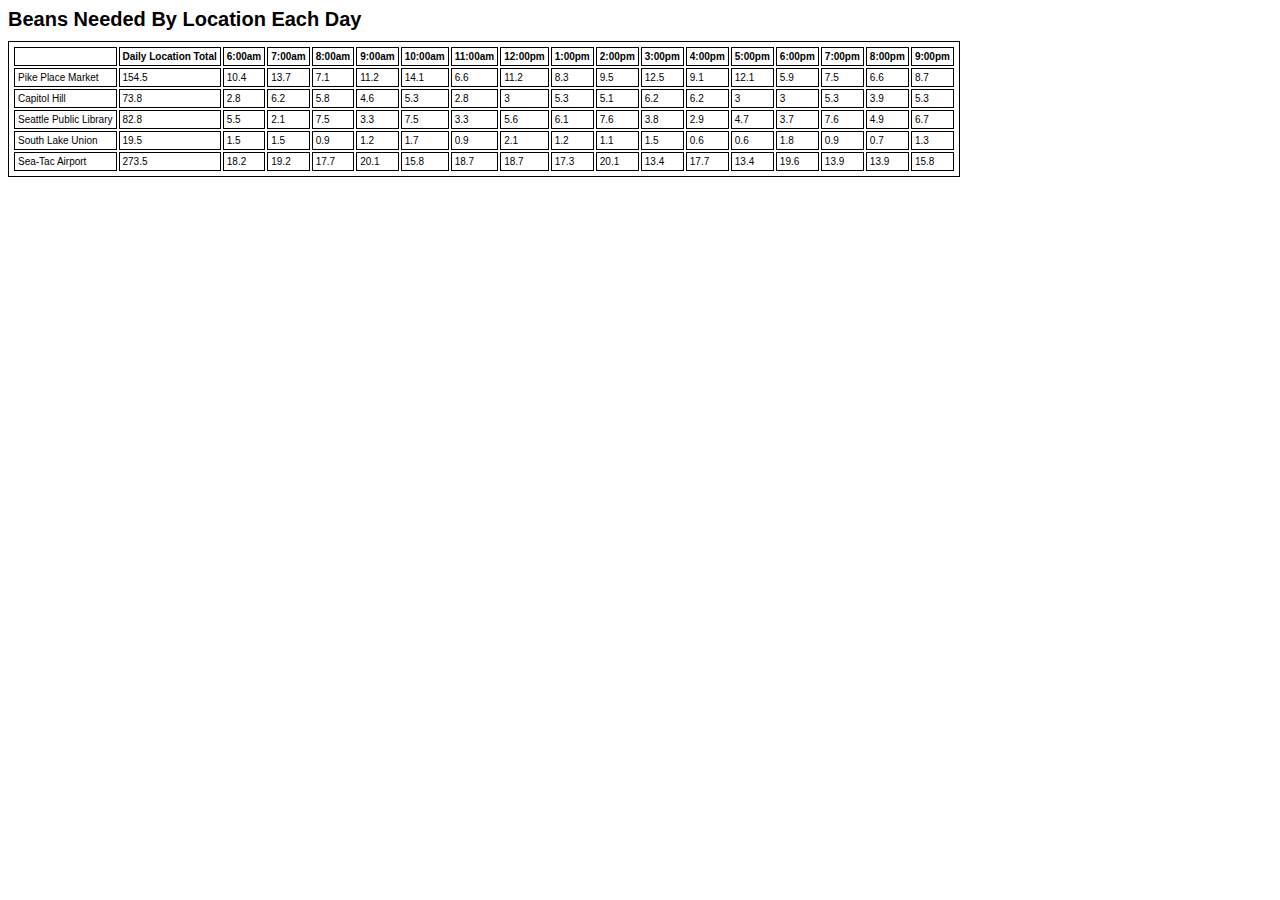
==== data.html @ ed84a209 "making the first heading as empty string" ====
<!DOCTYPE html>
<html>
  <head>
    <meta charset="utf-8">
    <title></title>
    <link rel="stylesheet" href="data.css">
  </head>
  <body>
    <main>
      <h1>Beans Needed By Location Each Day</h1>

      <table id="generated-table">
        <tr>
          <th></th>
          <th>Daily Location Total</th>
          <th>6:00am</th>
          <th>7:00am</th>
          <th>8:00am</th>
          <th>9:00am</th>
          <th>10:00am</th>
          <th>11:00am</th>
          <th>12:00pm</th>
          <th>1:00pm</th>
          <th>2:00pm</th>
          <th>3:00pm</th>
          <th>4:00pm</th>
          <th>5:00pm</th>
          <th>6:00pm</th>
          <th>7:00pm</th>
          <th>8:00pm</th>
          <th>9:00pm</th>
        </tr>

      </table>

    </main>

<script src="data.js" charset="utf-8"></script>
  </body>
</html>
---- data.css ----
body {
  font-size: 10px;
  font-family: Helvetica, sans-serif;
}

h1{
  margin: 0;
}

table {
  margin-top: 1em;
}

table,th, td {
  border: 1px solid black;
  padding: 0.3em;
}

thead th {
  border-bottom: 2px solid black;
}

tfoot th {
  border-top: 2px solid black;
}
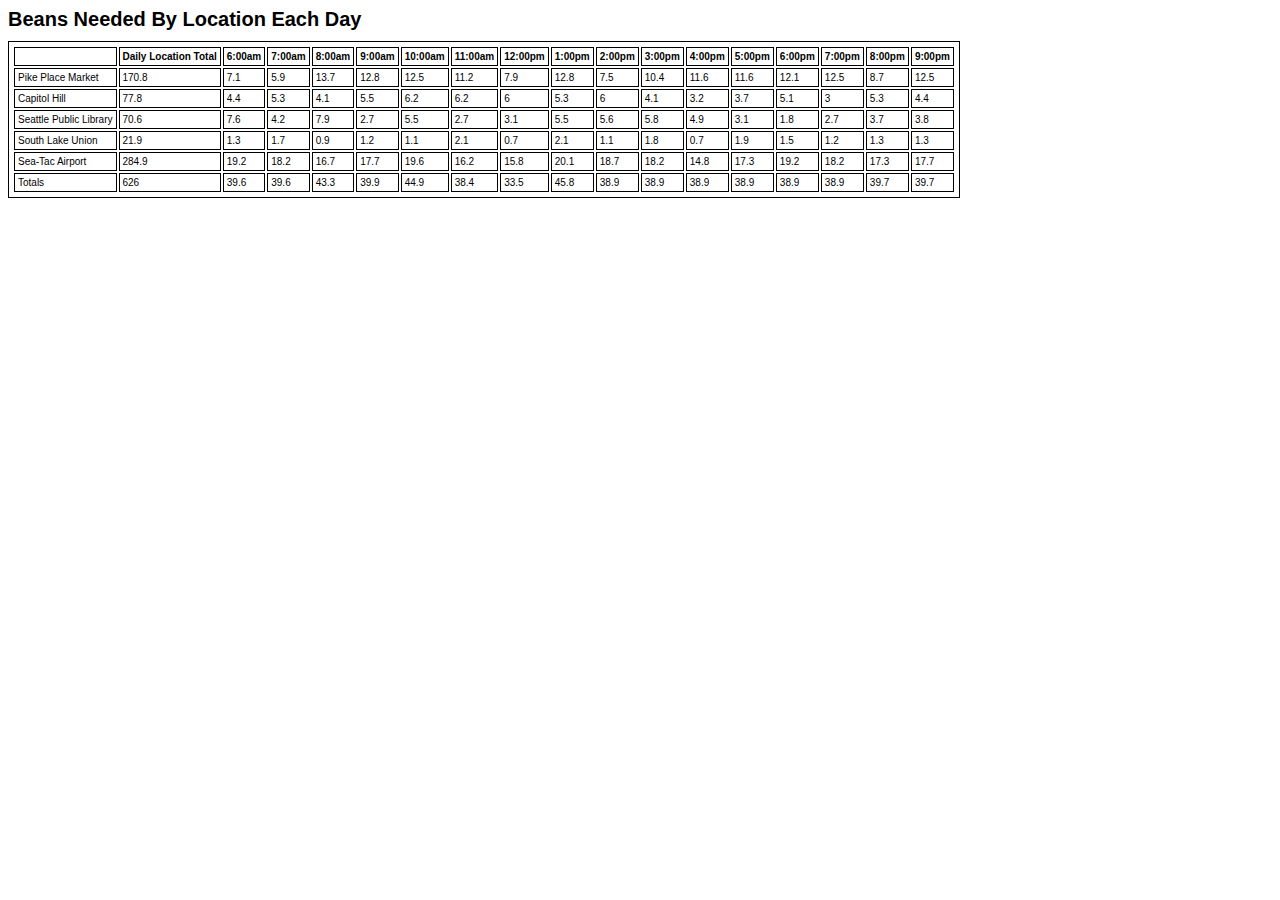
==== commit d8277931: "Adding title to the html pages" ====
--- a/data.html
+++ b/data.html
@@ -2,7 +2,7 @@
 <html>
   <head>
     <meta charset="utf-8">
-    <title></title>
+    <title>campFireCoffeeInternalPage</title>
     <link rel="stylesheet" href="data.css">
   </head>
   <body>
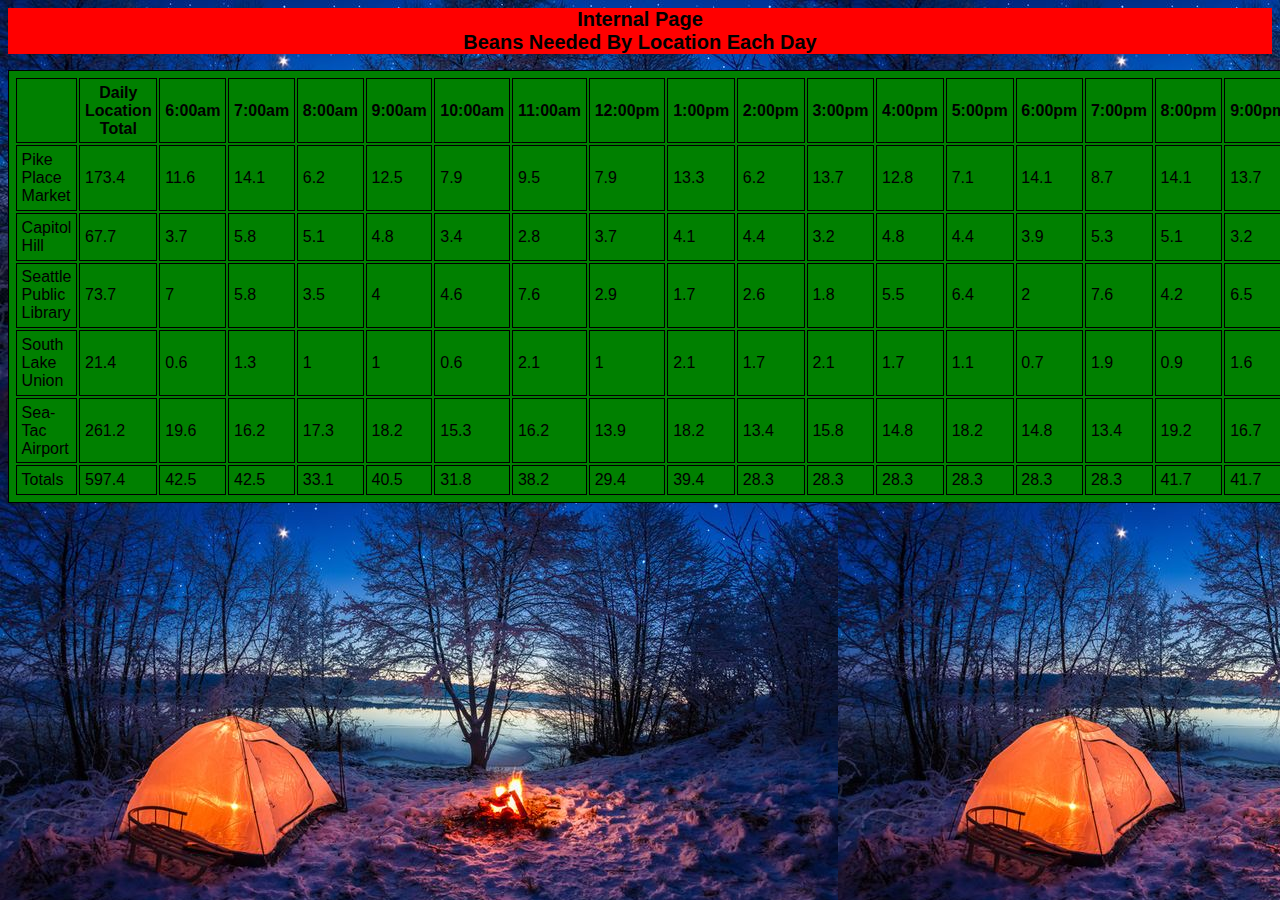
==== commit ec512f7b: "Appending table and the heading in the body" ====
--- a/data.html
+++ b/data.html
@@ -7,7 +7,7 @@
   </head>
   <body>
     <main>
-      <h1>Beans Needed By Location Each Day</h1>
+    
 
       <table id="generated-table">
         <tr>
--- a/data.css
+++ b/data.css
@@ -1,10 +1,17 @@
 body {
   font-size: 10px;
   font-family: Helvetica, sans-serif;
+  background-image:url('campsite-tent-night.jpg');
+  background-size: auto;
+
+
+
 }
 
 h1{
   margin: 0;
+  text-align: center;
+  background-color: red;
 }
 
 table {
@@ -14,6 +21,8 @@
 table,th, td {
   border: 1px solid black;
   padding: 0.3em;
+  background-color: green;
+  font-size: 16px;
 }
 
 thead th {
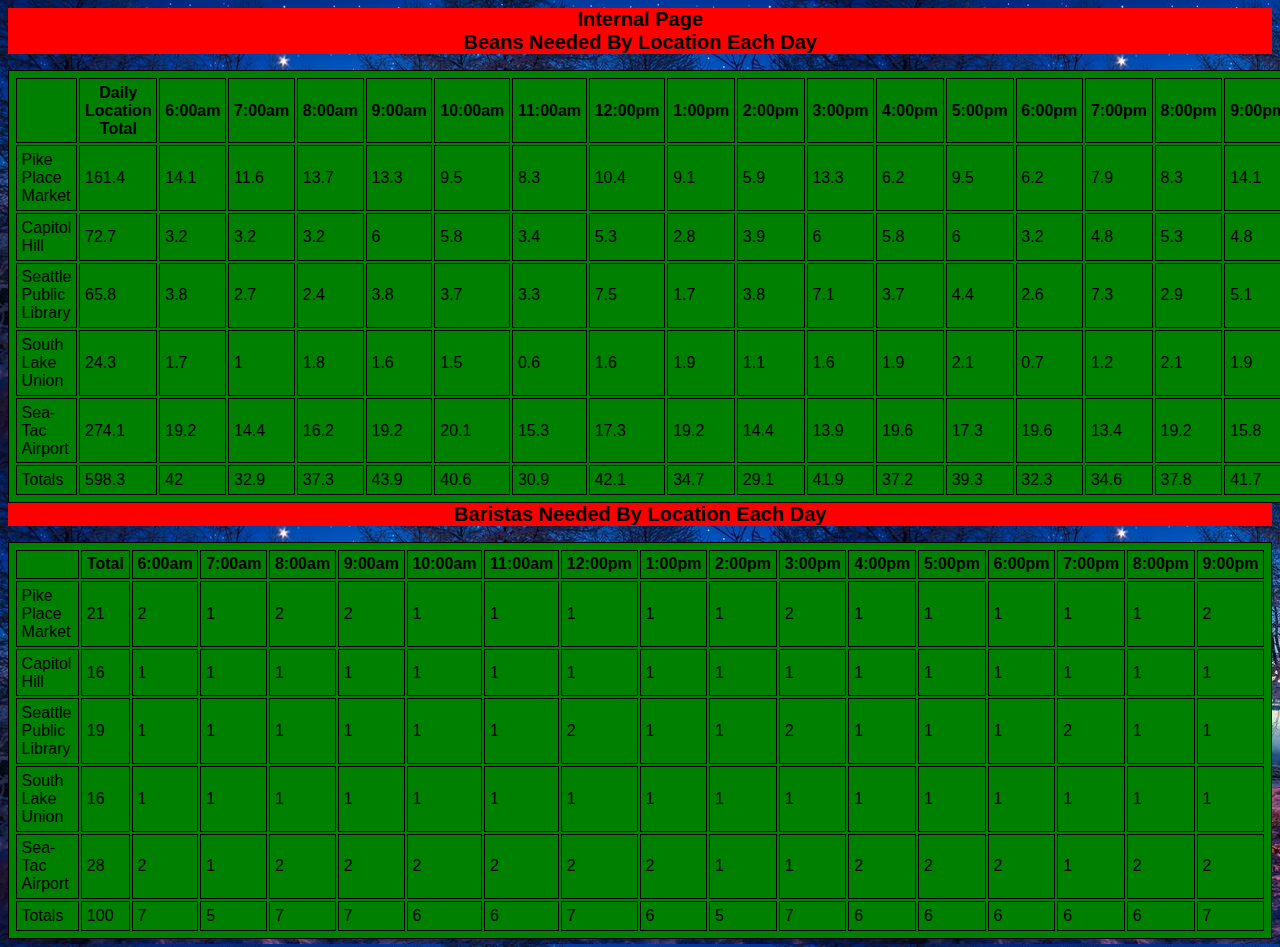
==== commit 0f8a41fb: "Adding the second table" ====
--- a/data.html
+++ b/data.html
@@ -7,12 +7,35 @@
   </head>
   <body>
     <main>
-    
+
 
       <table id="generated-table">
         <tr>
           <th></th>
           <th>Daily Location Total</th>
+          <th>6:00am</th>
+          <th>7:00am</th>
+          <th>8:00am</th>
+          <th>9:00am</th>
+          <th>10:00am</th>
+          <th>11:00am</th>
+          <th>12:00pm</th>
+          <th>1:00pm</th>
+          <th>2:00pm</th>
+          <th>3:00pm</th>
+          <th>4:00pm</th>
+          <th>5:00pm</th>
+          <th>6:00pm</th>
+          <th>7:00pm</th>
+          <th>8:00pm</th>
+          <th>9:00pm</th>
+        </tr>
+
+      </table>
+      <table id="generated-tableB">
+        <tr>
+          <th></th>
+          <th>Total</th>
           <th>6:00am</th>
           <th>7:00am</th>
           <th>8:00am</th>
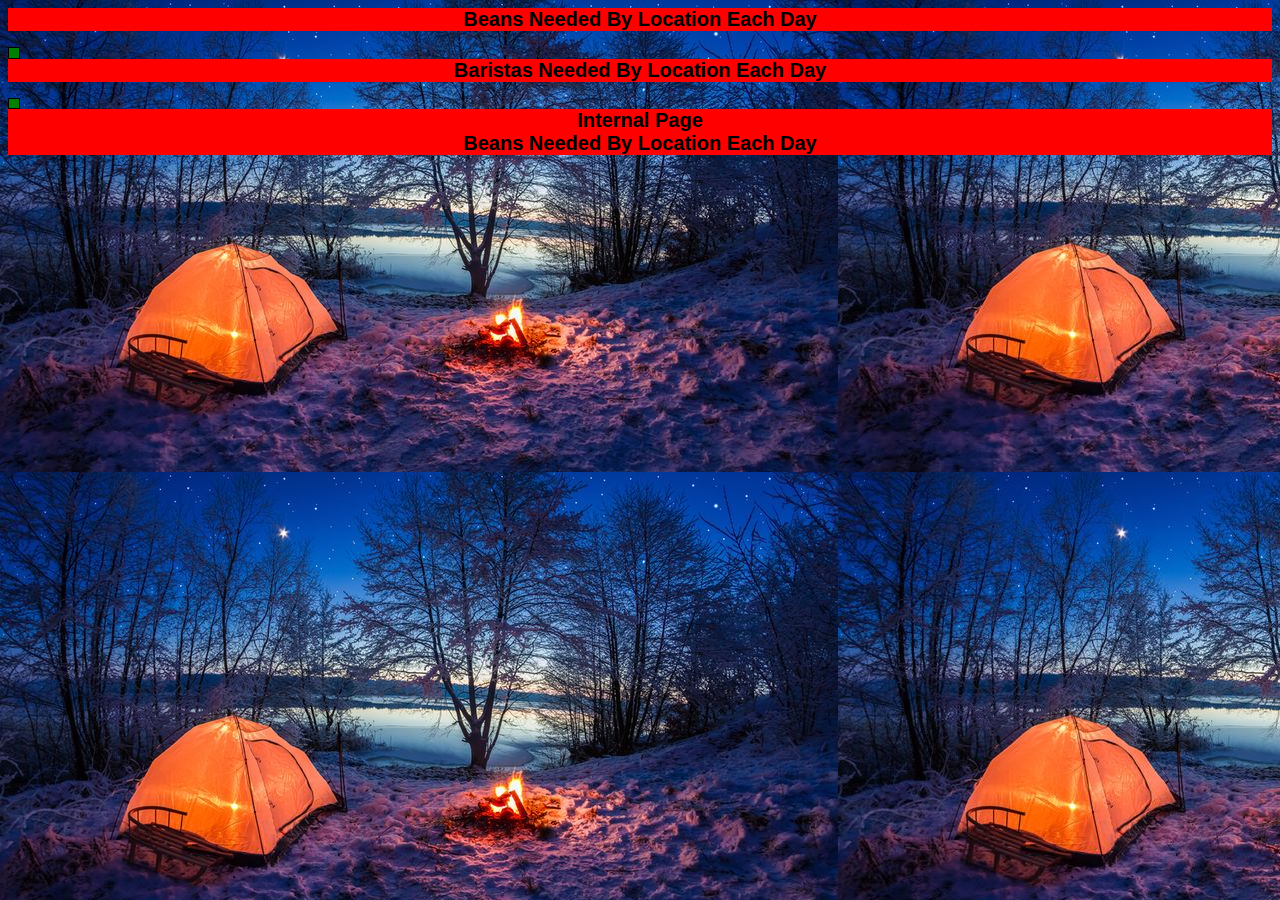
==== commit fc19967c: "Table body,footer and head added" ====
--- a/data.html
+++ b/data.html
@@ -7,57 +7,85 @@
   </head>
   <body>
     <main>
+      <table id="PoundsOfBeans">
+        <thead>
+ <h1>Beans Needed By Location Each Day</h1>
+        </thead>
+        <tbody>
 
+        </tbody>
+        <tfoot>
 
-      <table id="generated-table">
-        <tr>
-          <th></th>
-          <th>Daily Location Total</th>
-          <th>6:00am</th>
-          <th>7:00am</th>
-          <th>8:00am</th>
-          <th>9:00am</th>
-          <th>10:00am</th>
-          <th>11:00am</th>
-          <th>12:00pm</th>
-          <th>1:00pm</th>
-          <th>2:00pm</th>
-          <th>3:00pm</th>
-          <th>4:00pm</th>
-          <th>5:00pm</th>
-          <th>6:00pm</th>
-          <th>7:00pm</th>
-          <th>8:00pm</th>
-          <th>9:00pm</th>
-        </tr>
+        </tfoot>
+      </table>
+      <table id="employees">
+        <thead>
+<h1>Baristas Needed By Location Each Day</h1>
+        </thead>
+        <thead>
 
+        </thead>
+        <tbody>
+
+        </tbody>
+        <tfoot>
+
+        </tfoot>
       </table>
-      <table id="generated-tableB">
-        <tr>
-          <th></th>
-          <th>Total</th>
-          <th>6:00am</th>
-          <th>7:00am</th>
-          <th>8:00am</th>
-          <th>9:00am</th>
-          <th>10:00am</th>
-          <th>11:00am</th>
-          <th>12:00pm</th>
-          <th>1:00pm</th>
-          <th>2:00pm</th>
-          <th>3:00pm</th>
-          <th>4:00pm</th>
-          <th>5:00pm</th>
-          <th>6:00pm</th>
-          <th>7:00pm</th>
-          <th>8:00pm</th>
-          <th>9:00pm</th>
-        </tr>
 
-      </table>
 
     </main>
 
 <script src="data.js" charset="utf-8"></script>
   </body>
 </html>
+
+
+
+
+<!-- <table id="generated-table">
+  <tr>
+    <th></th>
+    <th>Daily Location Total</th>
+    <th>6:00am</th>
+    <th>7:00am</th>
+    <th>8:00am</th>
+    <th>9:00am</th>
+    <th>10:00am</th>
+    <th>11:00am</th>
+    <th>12:00pm</th>
+    <th>1:00pm</th>
+    <th>2:00pm</th>
+    <th>3:00pm</th>
+    <th>4:00pm</th>
+    <th>5:00pm</th>
+    <th>6:00pm</th>
+    <th>7:00pm</th>
+    <th>8:00pm</th>
+    <th>9:00pm</th>
+  </tr>
+
+</table>
+<table id="generated-tableB">
+  <tr>
+    <th></th>
+    <th>Total</th>
+    <th>6:00am</th>
+    <th>7:00am</th>
+    <th>8:00am</th>
+    <th>9:00am</th>
+    <th>10:00am</th>
+    <th>11:00am</th>
+    <th>12:00pm</th>
+    <th>1:00pm</th>
+    <th>2:00pm</th>
+    <th>3:00pm</th>
+    <th>4:00pm</th>
+    <th>5:00pm</th>
+    <th>6:00pm</th>
+    <th>7:00pm</th>
+    <th>8:00pm</th>
+    <th>9:00pm</th>
+  </tr>
+
+</table> -->
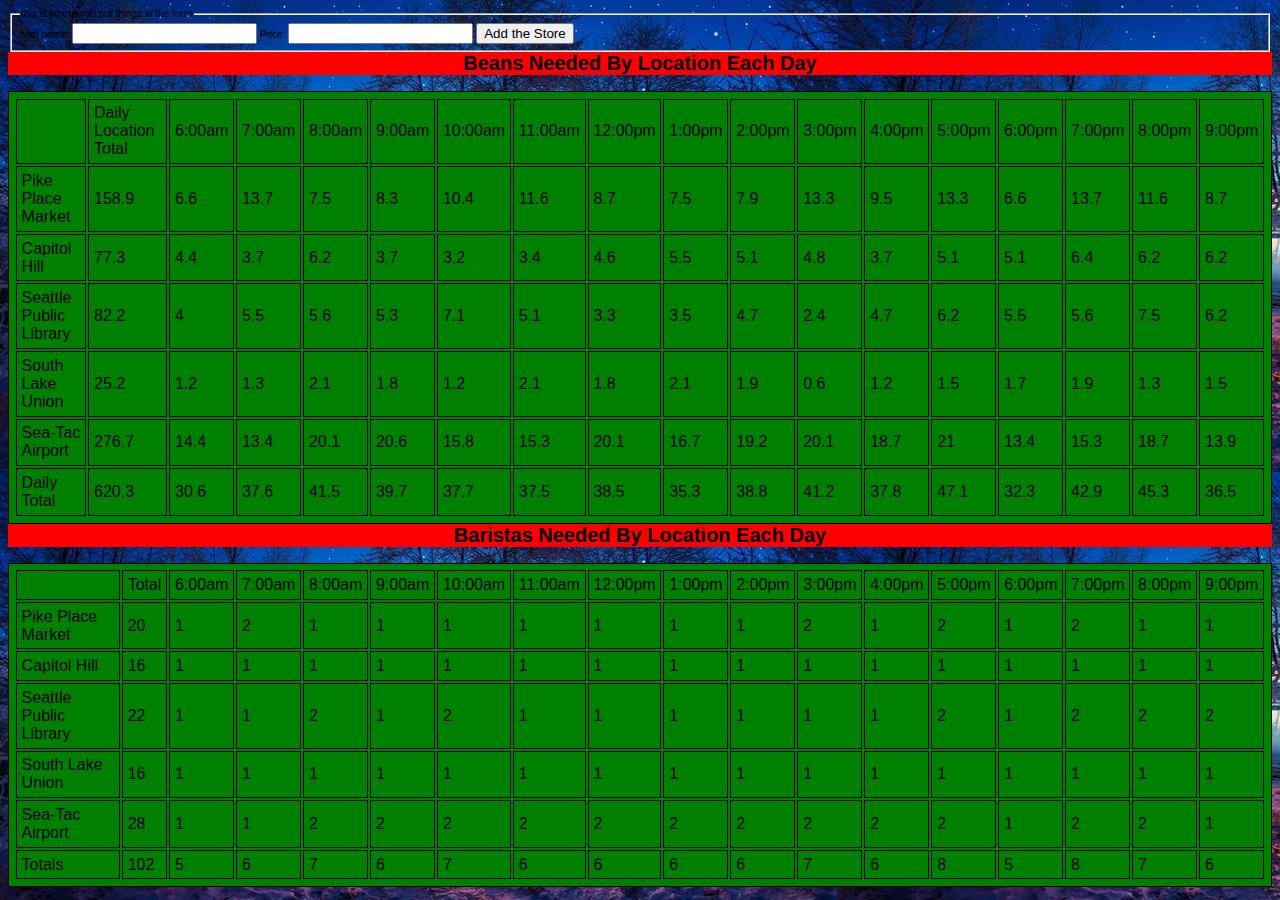
==== commit 0ca3e131: "Start working on forms and Adding them" ====
--- a/data.html
+++ b/data.html
@@ -7,6 +7,23 @@
   </head>
   <body>
     <main>
+      <form id="form">
+        <fieldset>
+          <legend>this is where you put things in the form</legend>
+
+          <!--make a block-level input  -->
+          <!-- <div> -->
+            <label for="name">Item name:</label>
+            <input type="text" name="name" required>
+          <!-- </div> -->
+
+          <!--everything else in the form will be inline  -->
+          <label for="price">Price:</label>
+          <input type="number" name="price" min="0" required>
+
+          <input type="submit" value="Add the Store">
+        </fieldset>
+      </form>
       <table id="PoundsOfBeans">
         <thead>
  <h1>Beans Needed By Location Each Day</h1>
@@ -39,53 +56,3 @@
 <script src="data.js" charset="utf-8"></script>
   </body>
 </html>
-
-
-
-
-<!-- <table id="generated-table">
-  <tr>
-    <th></th>
-    <th>Daily Location Total</th>
-    <th>6:00am</th>
-    <th>7:00am</th>
-    <th>8:00am</th>
-    <th>9:00am</th>
-    <th>10:00am</th>
-    <th>11:00am</th>
-    <th>12:00pm</th>
-    <th>1:00pm</th>
-    <th>2:00pm</th>
-    <th>3:00pm</th>
-    <th>4:00pm</th>
-    <th>5:00pm</th>
-    <th>6:00pm</th>
-    <th>7:00pm</th>
-    <th>8:00pm</th>
-    <th>9:00pm</th>
-  </tr>
-
-</table>
-<table id="generated-tableB">
-  <tr>
-    <th></th>
-    <th>Total</th>
-    <th>6:00am</th>
-    <th>7:00am</th>
-    <th>8:00am</th>
-    <th>9:00am</th>
-    <th>10:00am</th>
-    <th>11:00am</th>
-    <th>12:00pm</th>
-    <th>1:00pm</th>
-    <th>2:00pm</th>
-    <th>3:00pm</th>
-    <th>4:00pm</th>
-    <th>5:00pm</th>
-    <th>6:00pm</th>
-    <th>7:00pm</th>
-    <th>8:00pm</th>
-    <th>9:00pm</th>
-  </tr>
-
-</table> -->
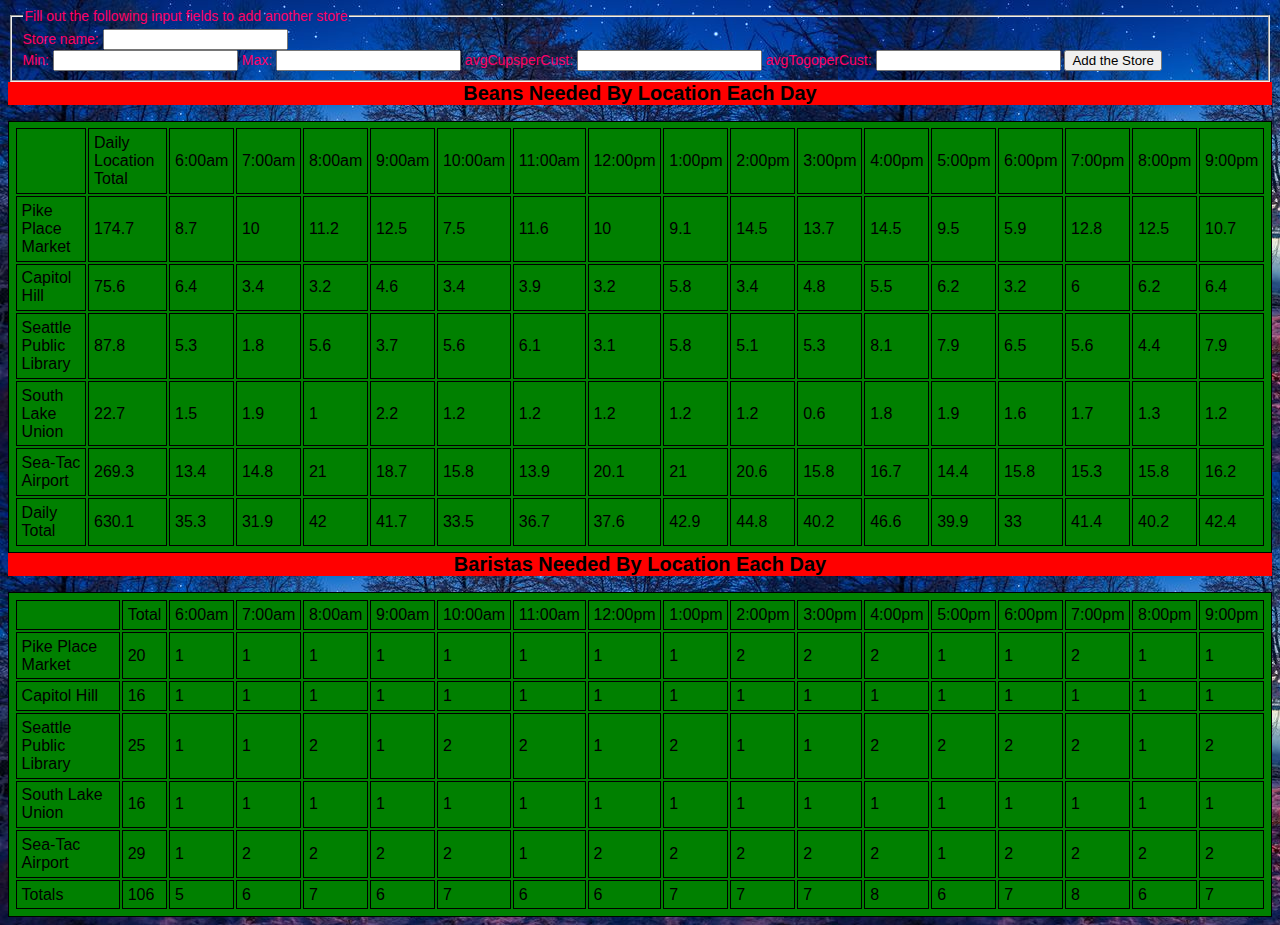
==== commit 451ee083: "Making the form and submit button" ====
--- a/data.html
+++ b/data.html
@@ -9,21 +9,33 @@
     <main>
       <form id="form">
         <fieldset>
-          <legend>this is where you put things in the form</legend>
+          <legend>Fill out the following input fields to add another store</legend>
 
-          <!--make a block-level input  -->
-          <!-- <div> -->
-            <label for="name">Item name:</label>
+
+          <div>
+            <label for="name">Store name:</label>
             <input type="text" name="name" required>
-          <!-- </div> -->
+          </div>
+
 
           <!--everything else in the form will be inline  -->
-          <label for="price">Price:</label>
-          <input type="number" name="price" min="0" required>
+          <label for="minCustPerHour">Min:</label>
+          <input type="number" name="Min" min="0" required>
+          <label for="maxCustPerHour">Max:</label>
+          <input type="number" name="Max" min="0" required>
+
+          <!--In the case of  integers and decimals,the input numbers to be valid, it is a must to set the  step property to “any"-->
+          <label for="avgCupsperCust">avgCupsperCust:</label>
+          <input type="number" name="avgCupsperCust" min="0.1" step="any" required>
+          <label for="avgCupsperCust">avgTogoperCust:</label>
+          <input type="number" name="avgTogoperCust" min="0.01" step="any" required>
+
 
           <input type="submit" value="Add the Store">
         </fieldset>
       </form>
+
+
       <table id="PoundsOfBeans">
         <thead>
  <h1>Beans Needed By Location Each Day</h1>
--- a/data.css
+++ b/data.css
@@ -32,3 +32,8 @@
 tfoot th {
   border-top: 2px solid black;
 }
+fieldset{
+  color:#ff0066;
+  font-size: 14px;
+
+}
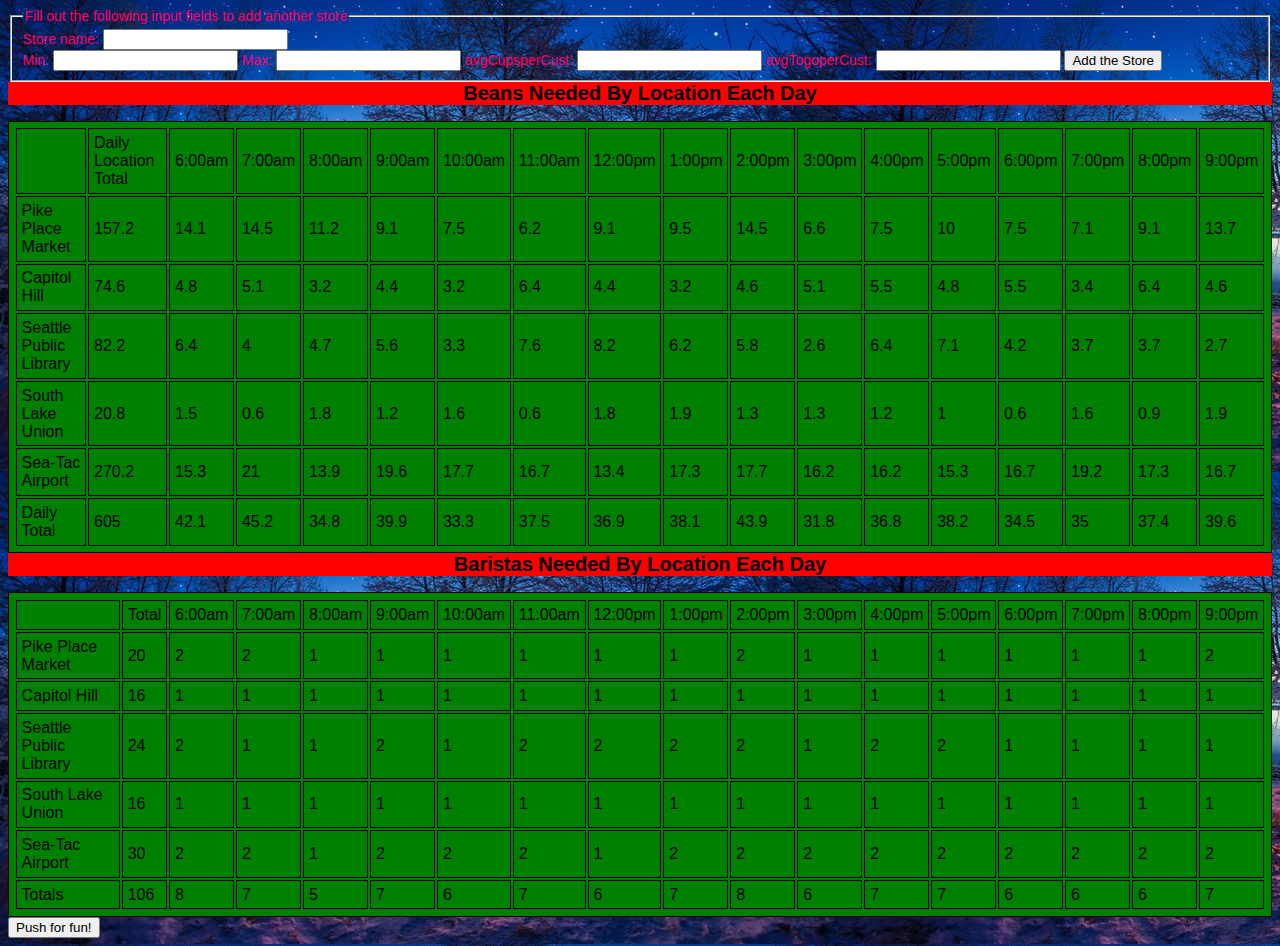
==== commit 6610ba9c: "adding button" ====
--- a/data.html
+++ b/data.html
@@ -61,8 +61,7 @@
 
         </tfoot>
       </table>
-
-
+<button id ="fun-button">Push for fun!</button>
     </main>
 
 <script src="data.js" charset="utf-8"></script>
